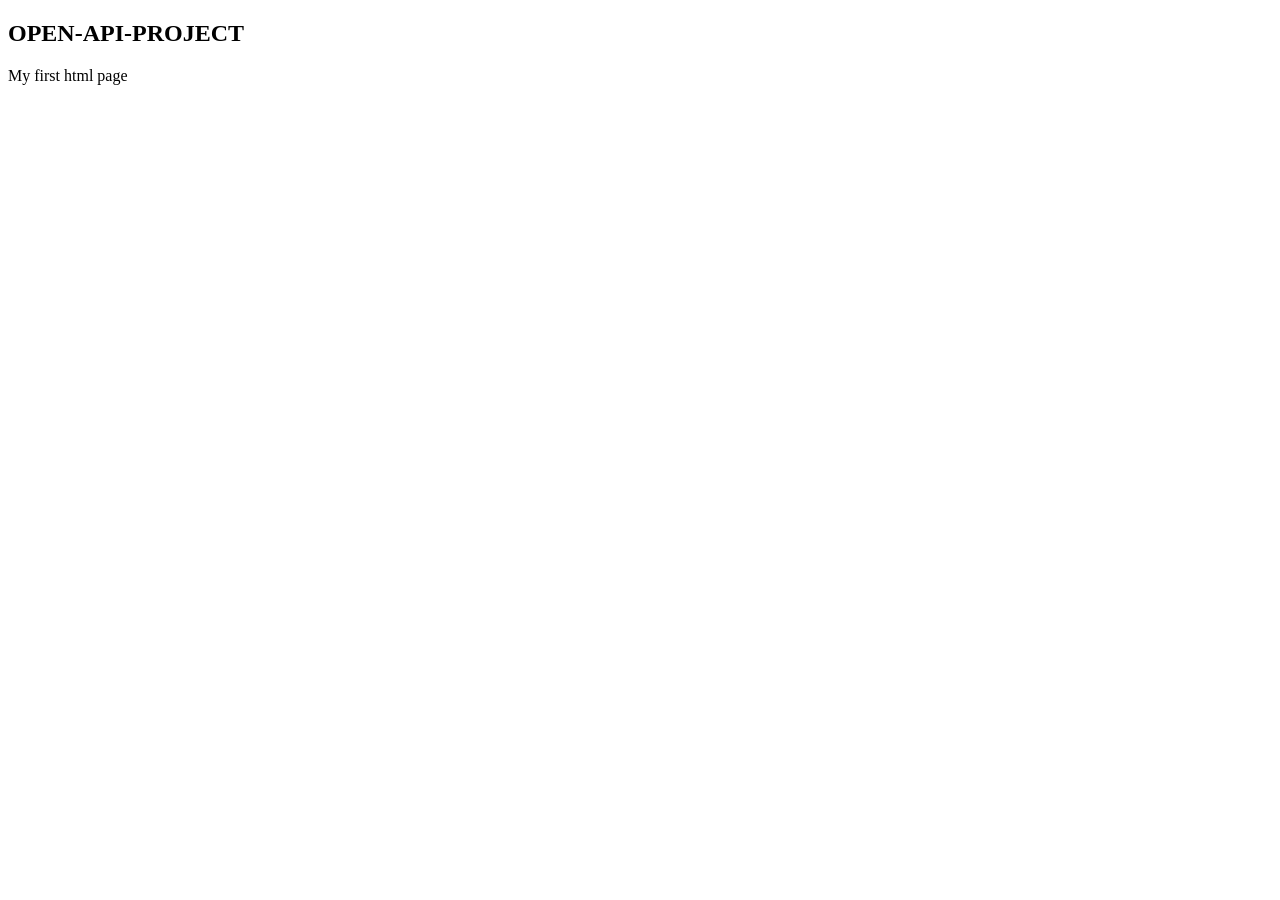
==== index.html @ 7ea7c317 "API fetch completed" ====
<!DOCTYPE html>
<html lang="en">
    <head>
        <title style="color: blueviolet;">Juan Carlos Ord</title>
        <meta charset="UTF-8">
        <meta name="viewport" content="width=device-width, initial-scale=1.0">
        <link rel="stylesheet" href="../OPEN-API-PROJECT/css/index.css">
    </head>
    <body>
        <h2>OPEN-API-PROJECT</h2>
        <p>My first  html page</p>
        <script src="../OPEN-API-PROJECT/js/index.js"></script>
    </body>
</html>
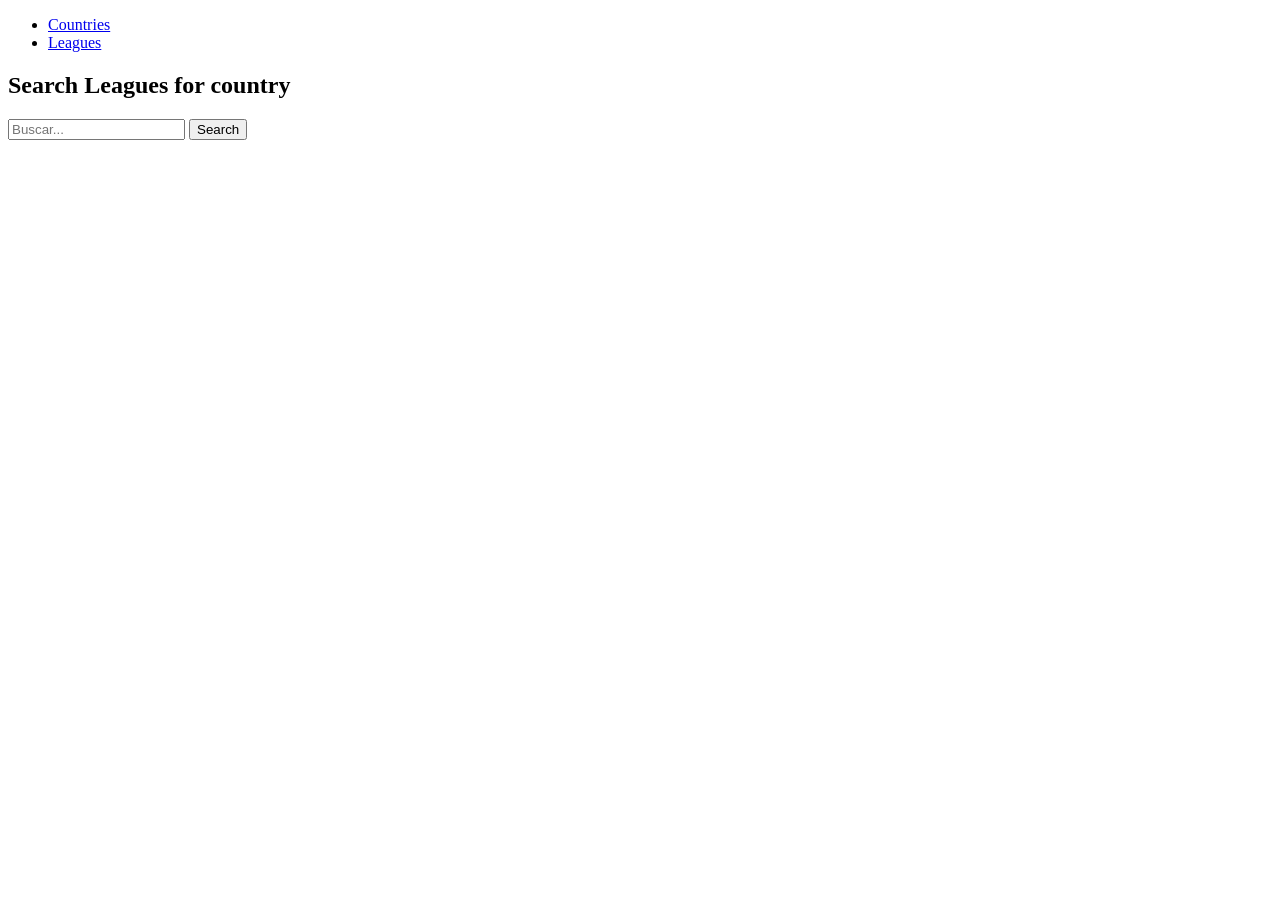
==== commit 2be874bc: "last changes" ====
--- a/index.html
+++ b/index.html
@@ -4,11 +4,33 @@
         <title style="color: blueviolet;">Juan Carlos Ord</title>
         <meta charset="UTF-8">
         <meta name="viewport" content="width=device-width, initial-scale=1.0">
-        <link rel="stylesheet" href="../OPEN-API-PROJECT/css/index.css">
+        <link rel="stylesheet" href="../open-api-project/css/index.css">
+
+        <nav class="sticky mainmenu">
+            <ul>
+                <li><a href="index.html">Countries</a></li>
+                <li><a href="leagues.html">Leagues</a></li>
+            </ul>
+        </nav>
     </head>
     <body>
-        <h2>OPEN-API-PROJECT</h2>
-        <p>My first  html page</p>
-        <script src="../OPEN-API-PROJECT/js/index.js"></script>
+        <section id="searchCountries">
+            <h2>Search Leagues for country</h2>
+            <div>
+                <input id="inputSearch" type="text" placeholder="Buscar..." 
+                    list="lista-frameworks">
+                <button id="search">Search</button>
+                <datalist id="lista-frameworks">
+                    <option value="React">
+                </datalist>
+            </div>
+        </section>
+        
+        <section id="firstSection">
+            <div id="principalDiv" class="flex-container">
+            </div>
+        </section>
+
+        <script src="../open-api-project/js/index.js"></script>
     </body>
 </html>
